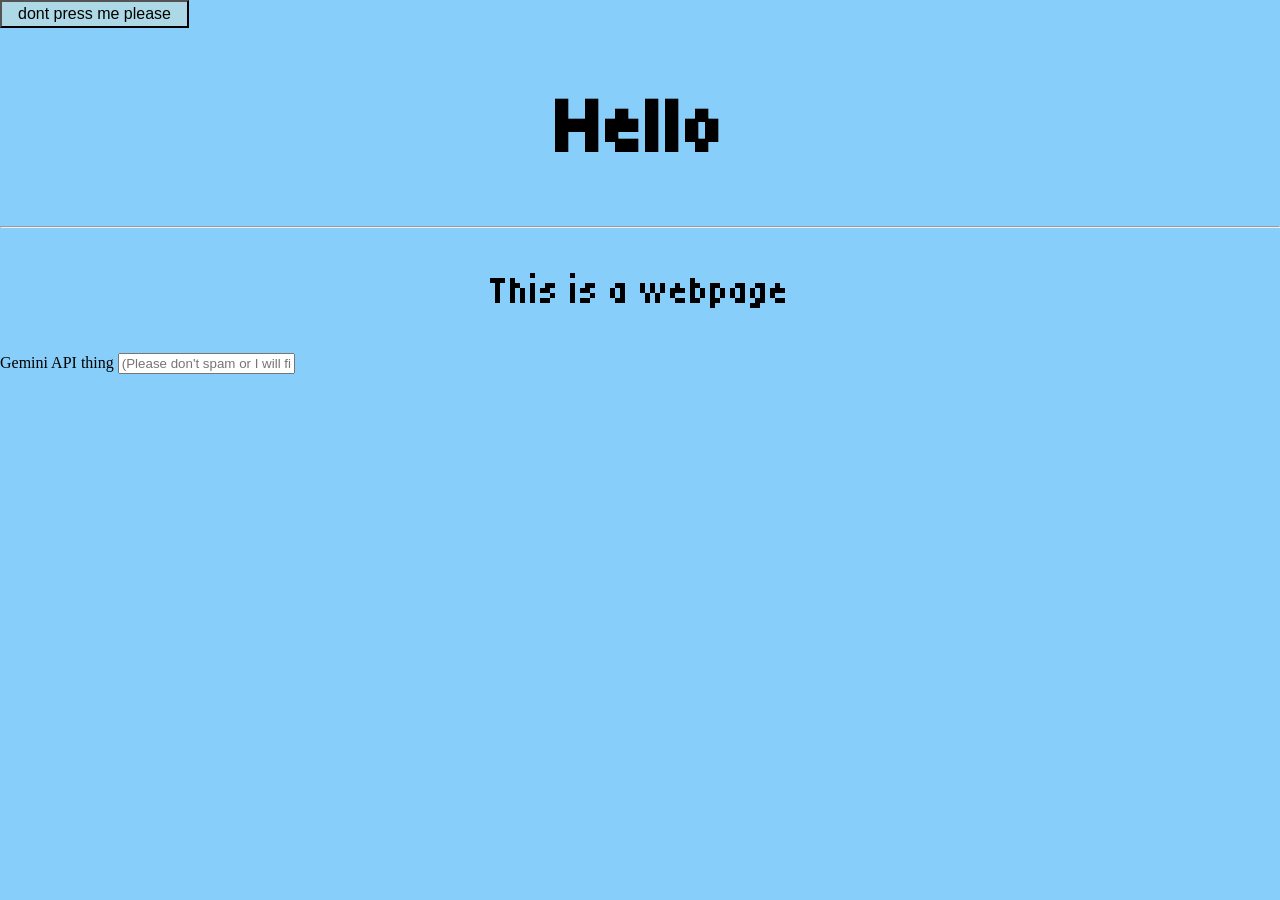
==== index.html @ ae98d4c4 "Update index.html" ====
<!DOCTYPE html>
<html>
  <head>
    <meta charset = "utf-8">
    <link rel="stylesheet" href = "https://fonts.googleapis.com/css?family=Tiny5">
    <link rel="stylesheet" href = "style.css">
  </head>
  <body>
    <button id = "evilButton">dont press me please</button>
    <h1 class = "Centered">Hello</h1>
    <hr class = "Centered">
    <p class = "Centered" style = "font-size: 40px;">This is a webpage</p>
    <label for="geminiApi">Gemini API thing</label>
    <input type = "text" placeholder = "(Please don't spam or I will find you)" name="geminiApi" id = "aiPrompt">
    <p id = "aiResponse"></p>
    <script src = "script.js"></script>
  </body>
</html>
---- style.css ----
h1 {
    font-family: 'Tiny5','wingdings';
    font-size: 80px;
}
.Centered {
    font-family: 'Tiny5';
    text-align: center;
    }
#evilButton {
  background-color: lightblue;
  color: black;
  transition: transform 1s ease;
  font-size: 1rem;
  padding: 0.2em 1.0em;
  text-align: left;
}

#evilButton:hover {
  transform: scale(0.75);
}
html, body {
  margin: 0;
  min-height: 100vh;
  background: lightskyblue;
}
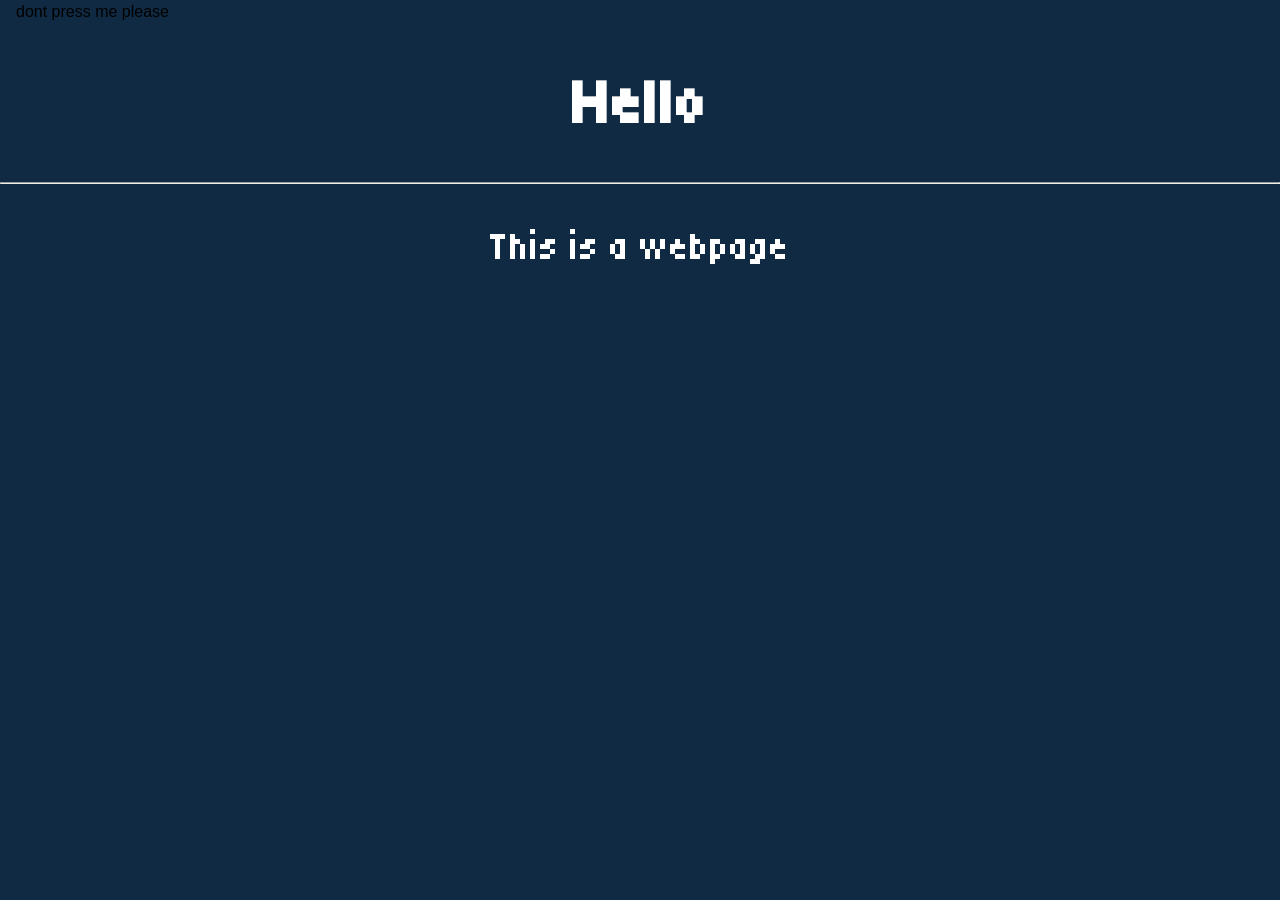
==== commit a1d67cc3: "Update index.html structure and add favicon" ====
--- a/index.html
+++ b/index.html
@@ -1,18 +1,24 @@
 <!DOCTYPE html>
 <html>
-  <head>
-    <meta charset = "utf-8">
-    <link rel="stylesheet" href = "https://fonts.googleapis.com/css?family=Tiny5">
-    <link rel="stylesheet" href = "style.css">
-  </head>
-  <body>
-    <button id = "evilButton">dont press me please</button>
-    <h1 class = "Centered">Hello</h1>
-    <hr class = "Centered">
-    <p class = "Centered" style = "font-size: 40px;">This is a webpage</p>
-    <label for="geminiApi">Gemini API thing</label>
-    <input type = "text" placeholder = "(Please don't spam or I will find you)" name="geminiApi" id = "aiPrompt">
-    <p id = "aiResponse"></p>
-    <script src = "script.js"></script>
-  </body>
+    <head>
+        <meta charset = "utf-8">
+        <link rel="stylesheet" href = "https://fonts.googleapis.com/css?family=Tiny5">
+        <link rel="stylesheet" href = "style.css">
+        <link rel="icon" type="image/svg+xml" href="/icon.svg">
+        <title>funnesite</title>
+    </head>
+    <body>
+        <button id = "evilButton">
+            dont press me please
+        </button>
+        <h1 class = "Centered">
+            Hello
+        </h1>
+        <hr class = "Centered">
+        <p class = "Centered" style = "font-size: 40px;">
+            This is a webpage
+        </p>
+        <script src = "script.js">
+        </script>
+    </body>
 </html>
--- a/style.css
+++ b/style.css
@@ -1,25 +1,32 @@
-h1 {
+h1  {
     font-family: 'Tiny5','wingdings';
-    font-size: 80px;
+    font-size: 4rem;
 }
-.Centered {
+p {
+    font-size: 2rem;
+}
+.Centered  {
     font-family: 'Tiny5';
     text-align: center;
-    }
-#evilButton {
-  background-color: lightblue;
-  color: black;
-  transition: transform 1s ease;
-  font-size: 1rem;
-  padding: 0.2em 1.0em;
-  text-align: left;
+    color: white;
 }
 
-#evilButton:hover {
-  transform: scale(0.75);
+#evilButton  {
+    background-color: rgb(16,42,67);
+    color: black;
+    transition: transform 1s ease;
+    font-size: 1rem;
+    padding: 0.2em 1.0em;
+    text-align: center;
+    border: none;
 }
-html, body {
-  margin: 0;
-  min-height: 100vh;
-  background: lightskyblue;
+
+#evilButton:hover  {
+    transform: scale(0.75);
 }
+
+html, body  {
+    margin: 0;
+    min-height: 100vh;
+    background: rgb(16,42,67);
+}
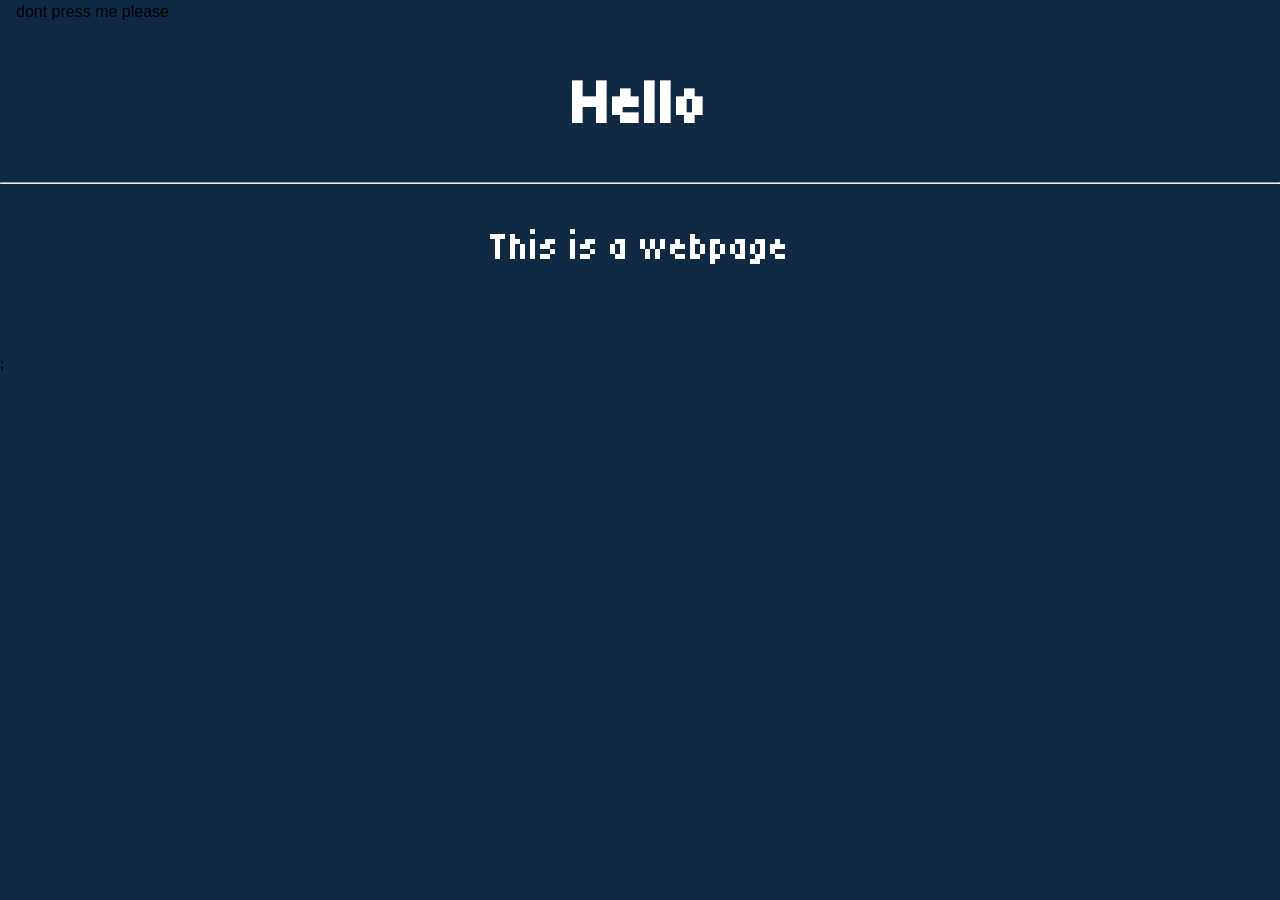
==== commit c6e28b8e: "Enhance 'appearing' header style in index.html Updated the style of the 'appearing' header to increa" ====
--- a/index.html
+++ b/index.html
@@ -4,10 +4,11 @@
         <meta charset = "utf-8">
         <link rel="stylesheet" href = "https://fonts.googleapis.com/css?family=Tiny5">
         <link rel="stylesheet" href = "style.css">
-        <link rel="icon" type="image/svg+xml" href="/icon.svg">
+        <link rel="icon" type="image/svg+xml" href="icon.svg">
         <title>funnesite</title>
     </head>
     <body>
+        <div id= "vanishing">
         <button id = "evilButton">
             dont press me please
         </button>
@@ -18,7 +19,8 @@
         <p class = "Centered" style = "font-size: 40px;">
             This is a webpage
         </p>
-        <script src = "script.js">
-        </script>
+        </div>
+        <h1 id="appearing" style="color: red; font-size: 8rem; font-family: "Arial";"></h1>
+        <script src="script.js" defer></script>
     </body>
-</html>
+</html>;
--- a/style.css
+++ b/style.css
@@ -1,6 +1,10 @@
 h1  {
     font-family: 'Tiny5','wingdings';
     font-size: 4rem;
+}
+#appearing {
+    font-size: 10rem;
+    color: red;
 }
 p {
     font-size: 2rem;
